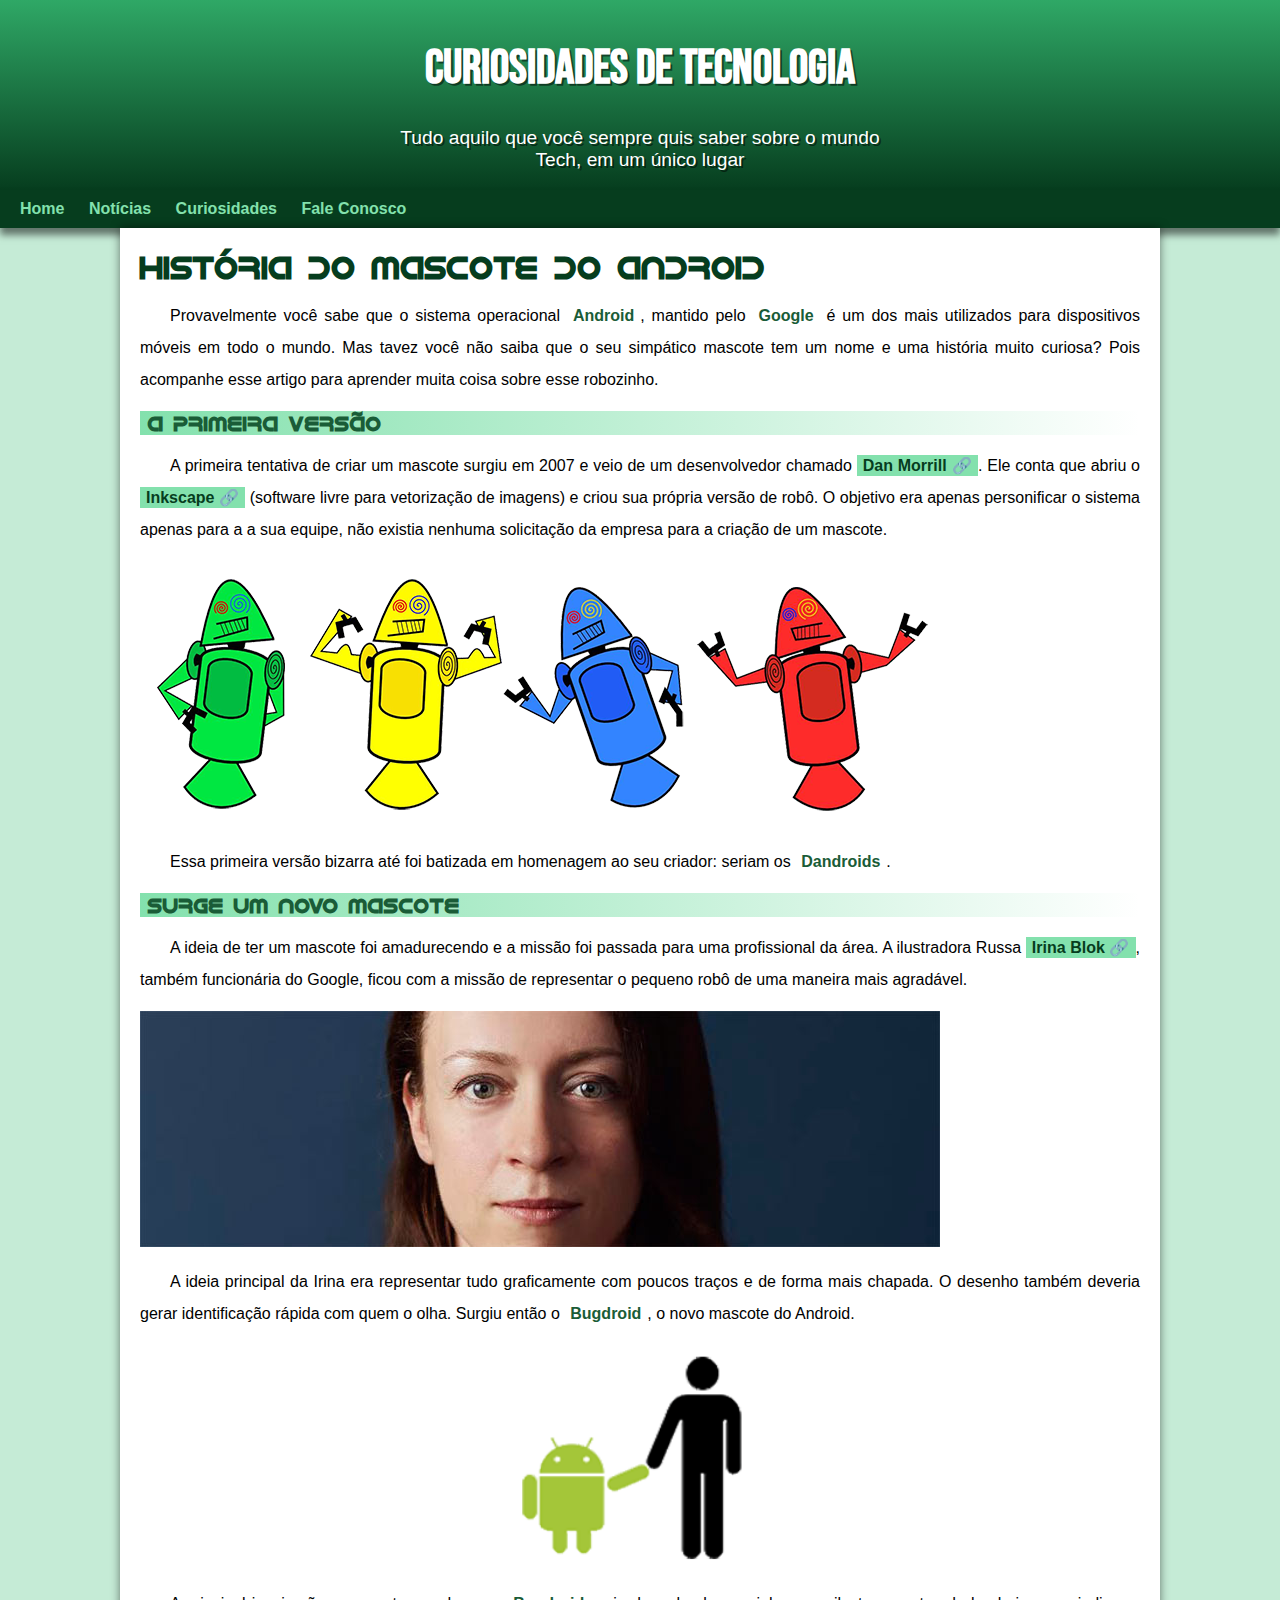
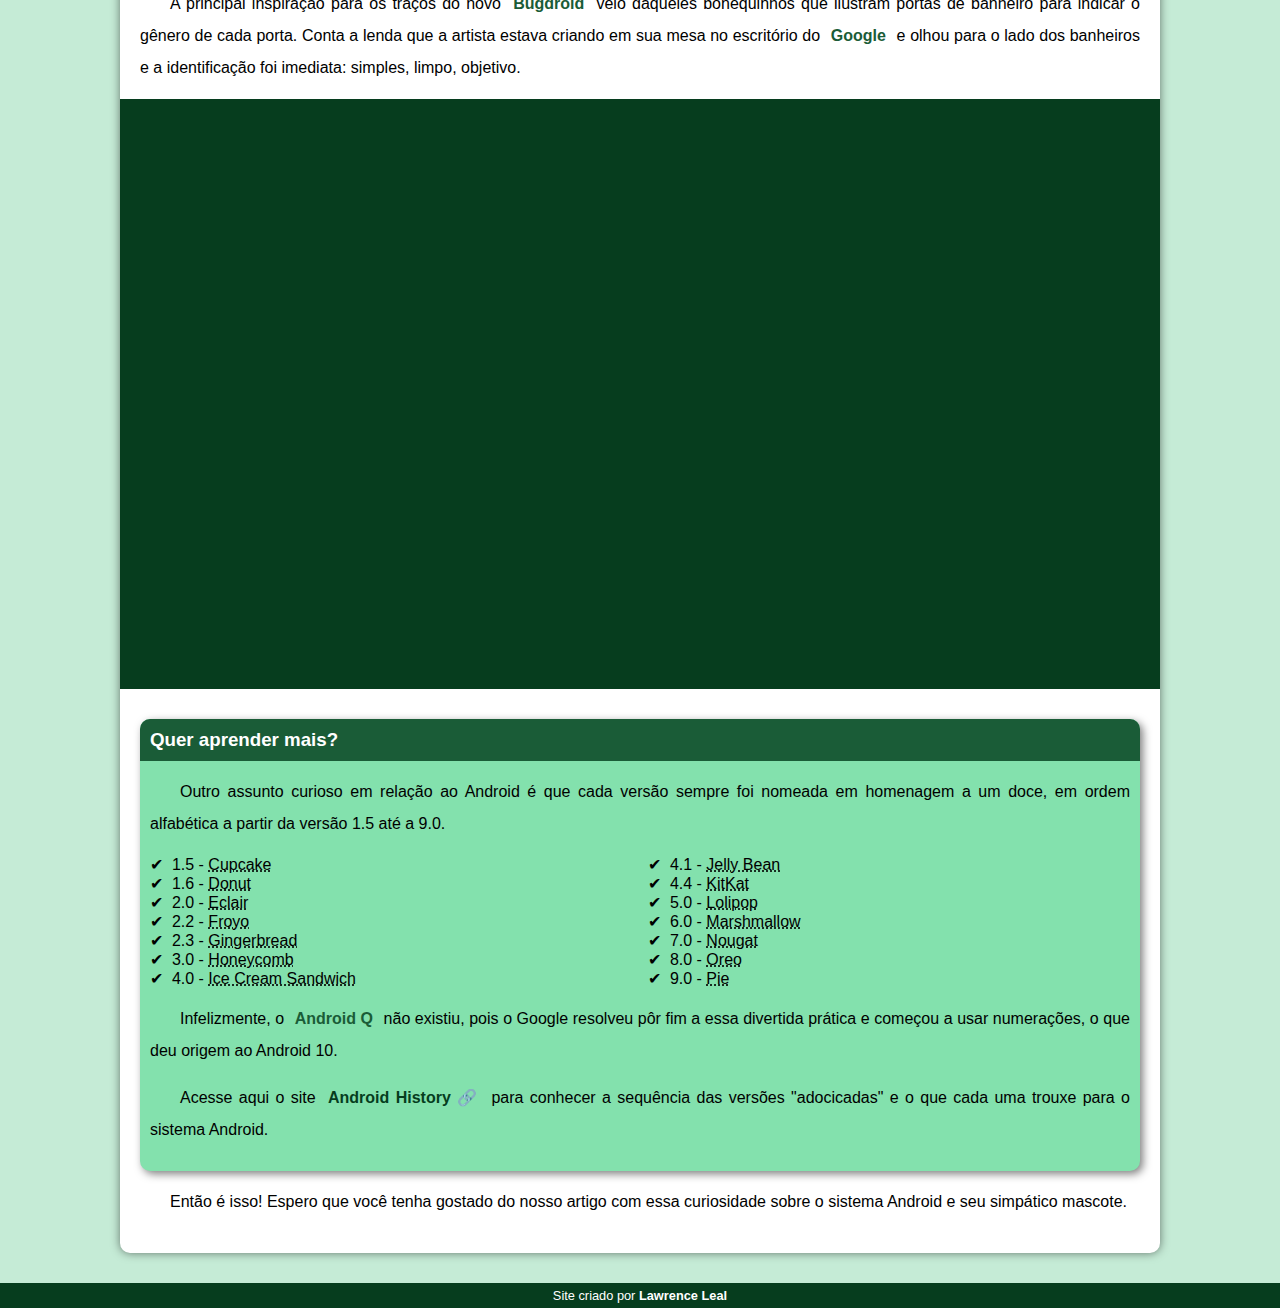
==== index.html @ 5c3ab7b8 "idem" ====
<!DOCTYPE html>
<html lang="pt-br">
<head>
    <meta charset="UTF-8">
    <meta name="viewport" content="width=device-width, initial-scale=1.0">
    <title>Como surgiu o mascote do Android</title>
    <link rel="shortcut icon" href="imagens/favicon.ico" type="image/x-icon">
    <link rel="stylesheet" href="estilo/style.css">
</head>
<body>
    <header>
        <h1>Curiosidades de Tecnologia</h1>
        <p>Tudo aquilo que você sempre quis saber sobre o mundo Tech, em um único lugar</p>
    </header>
    <nav>
        <a href="#">Home</a>
        <a href="#">Notícias</a>
        <a href="#">Curiosidades</a>
        <a href="#">Fale Conosco</a>
    </nav>
    <main>
        <article>
            <h1>História do Mascote do Android</h1>

            <p>Provavelmente você sabe que o sistema operacional <strong>Android</strong>, mantido pelo <strong>Google</strong> é um dos mais utilizados para dispositivos móveis em todo o mundo. Mas tavez você não saiba que o seu simpático mascote tem um nome e uma história muito curiosa? Pois acompanhe esse artigo para aprender muita coisa sobre esse robozinho.</p>

            <h2>A primeira versão</h2>

            <p>A primeira tentativa de criar um mascote surgiu em 2007 e veio de um desenvolvedor chamado <a href="https://androidcommunity.com/dan-morrill-shows-us-the-android-mascot-that-almost-was-20130103/" target="_blank" class="externo">Dan Morrill</a>. Ele conta que abriu o <a href="https://inkscape.org/pt-br/" target="_blank" class="externo">Inkscape</a> (software livre para vetorização de imagens) e criou sua própria versão de robô. O objetivo era apenas personificar o sistema apenas para a a sua equipe, não existia nenhuma solicitação da empresa para a criação de um mascote.</p>

            <picture>
                <source media="(max-width: 600px)" srcset="imagens/dan-droids-pq.png">
                <img src="imagens/dan-droids.png" alt="Primeiro mascote do Android">
            </picture>

            <p>Essa primeira versão bizarra até foi batizada em homenagem ao seu criador: seriam os <strong>Dandroids</strong>.</p>

            <h2>Surge um novo mascote</h2>

            <p>A ideia de ter um mascote foi amadurecendo e a missão foi passada para uma profissional da área. A ilustradora Russa <a href="https://www.irinablok.com/" target="_blank" class="externo">Irina Blok</a>, também funcionária do Google, ficou com a missão de representar o pequeno robô de uma maneira mais agradável.</p>

            <picture>
                <source media="(max-width: 600px)" srcset="imagens/irina-blok-pq.jpg">
                <img src="imagens/irina-blok.jpg" alt="Irina Blok, criadora do Bugdroid">
            </picture>

            <p>A ideia principal da Irina era representar tudo graficamente com poucos traços e de forma mais chapada. O desenho também deveria gerar identificação rápida com quem o olha. Surgiu então o <strong>Bugdroid</strong>, o novo mascote do Android.</p>

            <img src="imagens/bugdroid.png" class="pequena" alt="Bugdroid">

            <p>A principal inspiração para os traços do novo <strong>Bugdroid</strong> veio daqueles bonequinhos que ilustram portas de banheiro para indicar o gênero de cada porta. Conta a lenda que a artista estava criando em sua mesa no escritório do <strong>Google</strong> e olhou para o lado dos banheiros e a identificação foi imediata: simples, limpo, objetivo.</p>

            <div class="video"><iframe width="560" height="315" src="https://www.youtube.com/embed/l2UDgpLz20M?si=_ksnIANusGaaSEYn" title="YouTube video player" frameborder="0" allow="accelerometer; autoplay; clipboard-write; encrypted-media; gyroscope; picture-in-picture; web-share" referrerpolicy="strict-origin-when-cross-origin" allowfullscreen></iframe></div>
            
            <aside>
                <h3>Quer aprender mais?</h3>

                <p>Outro assunto curioso em relação ao Android é que cada versão sempre foi nomeada em homenagem a um doce, em ordem alfabética a partir da versão 1.5 até a 9.0.</p>

                <ul>
                    <li>1.5 - <abbr title="Bolo de Copo">Cupcake</abbr></li>
                    <li>1.6 - <abbr title="Rosquinha">Donut</abbr></li>
                    <li>2.0 - <abbr title="Bomba">Eclair</abbr></li>
                    <li>2.2 - <abbr title="Iogurte Congelado">Froyo</abbr></li>
                    <li>2.3 - <abbr title="Pão de Gengibre">Gingerbread</abbr></li>
                    <li>3.0 - <abbr title="Favo de Mel">Honeycomb</abbr></li>
                    <li>4.0 - <abbr title="Sanduiche de Sorvete">Ice Cream Sandwich</abbr></li>
                    <li>4.1 - <abbr title="Jujuba">Jelly Bean</abbr></li>
                    <li>4.4 - <abbr title="KitKat">KitKat</abbr></li>
                    <li>5.0 - <abbr title="Pirulito">Lolipop</abbr></li>
                    <li>6.0 - <abbr title="Marshmellow">Marshmallow</abbr></li>
                    <li>7.0 - <abbr title="Torrone">Nougat</abbr></li>
                    <li>8.0 - <abbr title="Oreo">Oreo</abbr></li>
                    <li>9.0 - <abbr title="Torta">Pie</abbr></li>
                </ul>

                <p>Infelizmente, o <strong>Android Q</strong> não existiu, pois o Google resolveu pôr fim a essa divertida prática e começou a usar numerações, o que deu origem ao Android 10.</p>
                
                <p>Acesse aqui o site <a href="https://www.android.com/intl/pt_br/" target="_blank" class="externo">Android History</a> para conhecer a sequência das versões "adocicadas" e o que cada uma trouxe para o sistema Android.</p>
            </aside>

            <p>Então é isso! Espero que você tenha gostado do nosso artigo com essa curiosidade sobre o sistema Android e seu simpático mascote.</p>
        </article>
    </main>
    <footer>
        <p>Site criado por <a href="https://www.google.com.br">Lawrence Leal</a></p>
    </footer>
    
</body>
</html>
---- estilo/style.css ----
@charset "UTF-8";

@import url('https://fonts.googleapis.com/css2?family=Bebas+Neue&family=Edu+AU+VIC+WA+NT+Hand:wght@400..700&family=Rajdhani:wght@300;400;500;600;700&display=swap');

@font-face {
    font-family: "Android";
    src: url('../fontes/idroid.otf') format('opentype');
    font-weight: normal;
}

:root {
    --cor0: #c5ebd6;
    --cor1: #83e1ad;
    --cor2: #3ddc84;
    --cor3: #2fa866;
    --cor4: #1a5c37;
    --cor5: #063d1e;

    --fonte-padrao: Arial, Verdana, Helvetica, sans-serif;
    --fonte-destaque: 'Bebas Neue', sans-serif;
    --fonte-android: 'Android', cursive; 
}

*{
    margin: 0px;
    padding: 0px;
}

body {
    background-color: var(--cor0);
    font-family: var(--fonte-padrao)
}

a.externo::after {
    content: '\00A0\1F517'
}

header {
    background-image: linear-gradient(to bottom, var(--cor3), var(--cor5));
    min-height: 150px;
    text-align: center;
    padding-top: 40px;
}

header > h1 {
    color: white;
    font-family: var(--fonte-destaque);
    font-size: 3em;
    margin-bottom: 30px;
    text-shadow: 2px 2px 0px rgba(0, 0, 0, 0.5);
}

header > p {
    color: white;
    font-family: var(--fonte-padrao);
    font-size: 1.2em;
    max-width: 500px;
    padding-right: 10px;
    padding-left: 10px;
    margin: auto;
    text-shadow: 2px 2px 0px rgba(0, 0, 0, 0.5);
    
}

nav {
    background-color: var(--cor5);
    padding: 10px;
    box-shadow: 0px 7px 7px rgba(0, 0, 0, 0.5);
}

nav > a {
    color: var(--cor1);
    padding: 10px;
    border-radius: 5px;
    text-decoration: none;
    margin-bottom: 0;
    font-weight: bold;
    transition-duration: 0.5s;
}
nav > a:hover{
    background-color: var(--cor3);
    color: var(--cor5);
}

main {
    min-width: 300px;
    max-width: 1000px;
    margin: auto;
    margin-bottom: 30px;
    padding: 20px;
    background-color: white;
    box-shadow: 0px 0px 10px rgba(0, 0, 0, 0.5);
    border-radius: 0px 0px 10px 10px;
}

main p {
    margin: 15px 0px;
    text-align: justify;
    text-indent: 30px;
    font-size: 1em;
    line-height: 2em;
}

main strong {
    color: var(--cor4);
    font-weight: bold;
    padding: 2px 6px;
}
main a{
    text-decoration: none;
    font-weight: bold;
    color: var(--cor5);
    background-color: var(--cor1);
    padding: 2px 6px;
}

main a:hover {
    text-decoration: underline;
    color: var(--cor4);
    
}

main > article > h1 {
    color: var(--cor5);
    font-family: var(--fonte-android);
    
}

main > article > h2 {
    color: var(--cor4);
    font-family: var(--fonte-android);
    font-size: 1.3em;
    background-image: linear-gradient(to right, var(--cor1), transparent);
    text-indent: 8px;
}

main > article > img {
    max-width: 350px;
    display: block;
    margin: auto;
}

main > article > img.pequena {
    width: 50%;
}

div.video {
    background-color: var(--cor5);
    margin: 0px -20px 30px -20px;
    padding: 20px;
    padding-bottom: 57%;
    position: relative;

}

div.video > iframe {
    position: absolute;
    top: 5%;
    left: 5%;
    width: 90%;
    height: 90%;
}

aside {
    background-color: var(--cor1);
    padding: 10px;
    border-radius: 10px;
    box-shadow: 3px 3px 8px rgba(0, 0, 0, 0.5);
}

aside > h3 {
    background-color: var(--cor4);
    color: white;
    padding: 10px;
    margin: -10px -10px 0px -10px;
    border-radius: 10px 10px 0px 0px;
    

}

aside > ul {
    list-style-type: '\2714\00A0\00A0';
    list-style-position: inside;
    columns: 2;
}

footer {
    background-color: var(--cor5);
    color: white;
    text-align: center;
    font-size: 0.8em;
    padding: 5px;
}

footer > p > a {
    color: white;
    font-weight: bolder;
    text-decoration: none;
}

footer > p > a:hover {
    text-decoration: underline;
    color: var(--cor1)
}
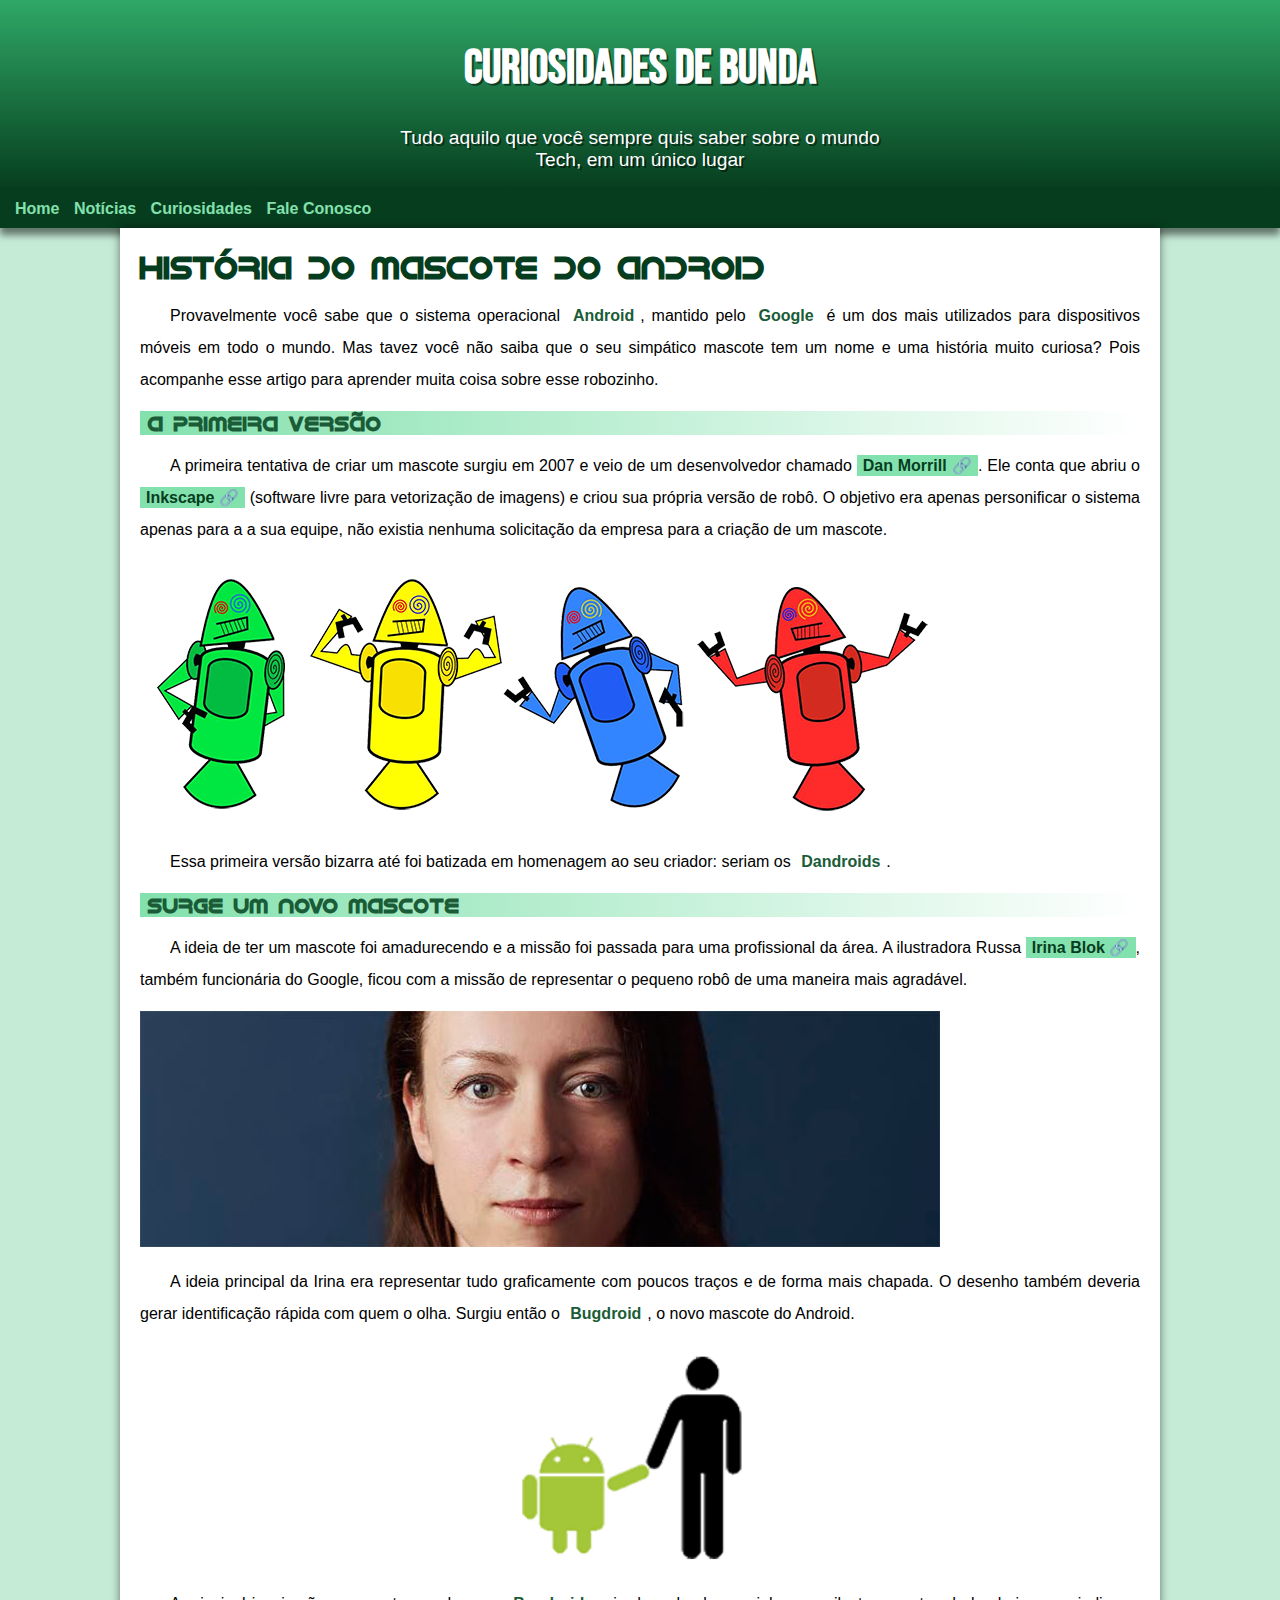
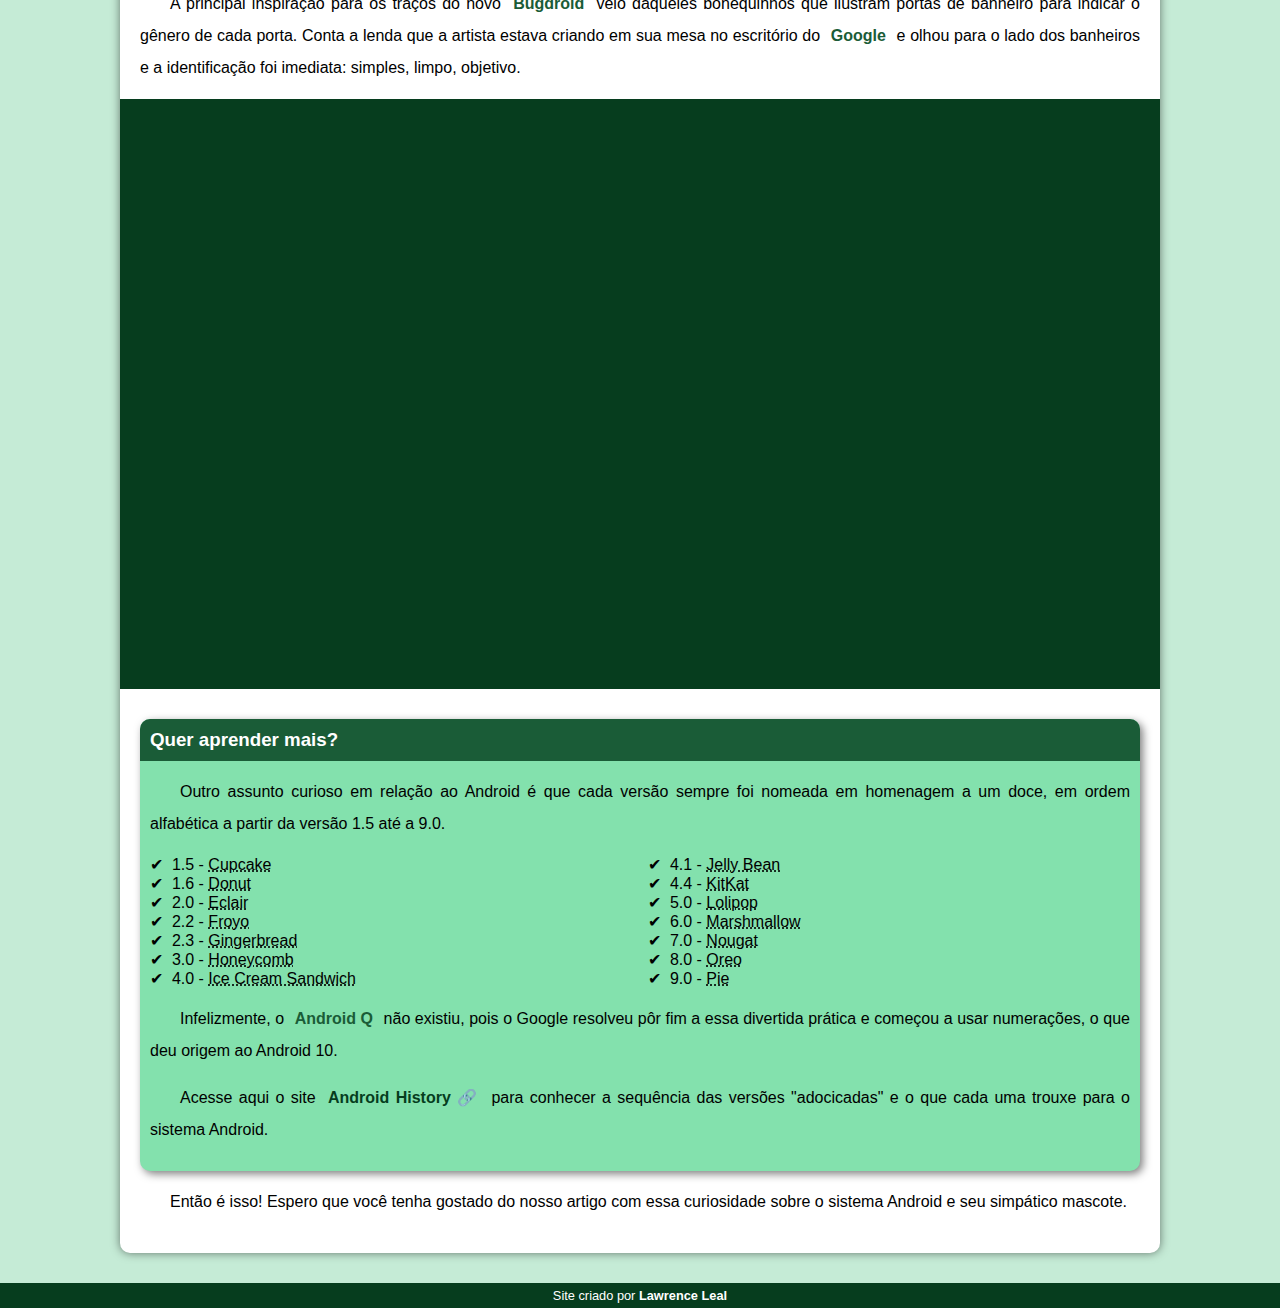
==== commit fce6d6f6: "teste" ====
--- a/index.html
+++ b/index.html
@@ -9,7 +9,7 @@
 </head>
 <body>
     <header>
-        <h1>Curiosidades de Tecnologia</h1>
+        <h1>Curiosidades de Bunda</h1>
         <p>Tudo aquilo que você sempre quis saber sobre o mundo Tech, em um único lugar</p>
     </header>
     <nav>
--- a/estilo/style.css
+++ b/estilo/style.css
@@ -65,12 +65,13 @@
 nav {
     background-color: var(--cor5);
     padding: 10px;
+    padding-right: 15px;
     box-shadow: 0px 7px 7px rgba(0, 0, 0, 0.5);
 }
 
 nav > a {
     color: var(--cor1);
-    padding: 10px;
+    padding: 5px;
     border-radius: 5px;
     text-decoration: none;
     margin-bottom: 0;
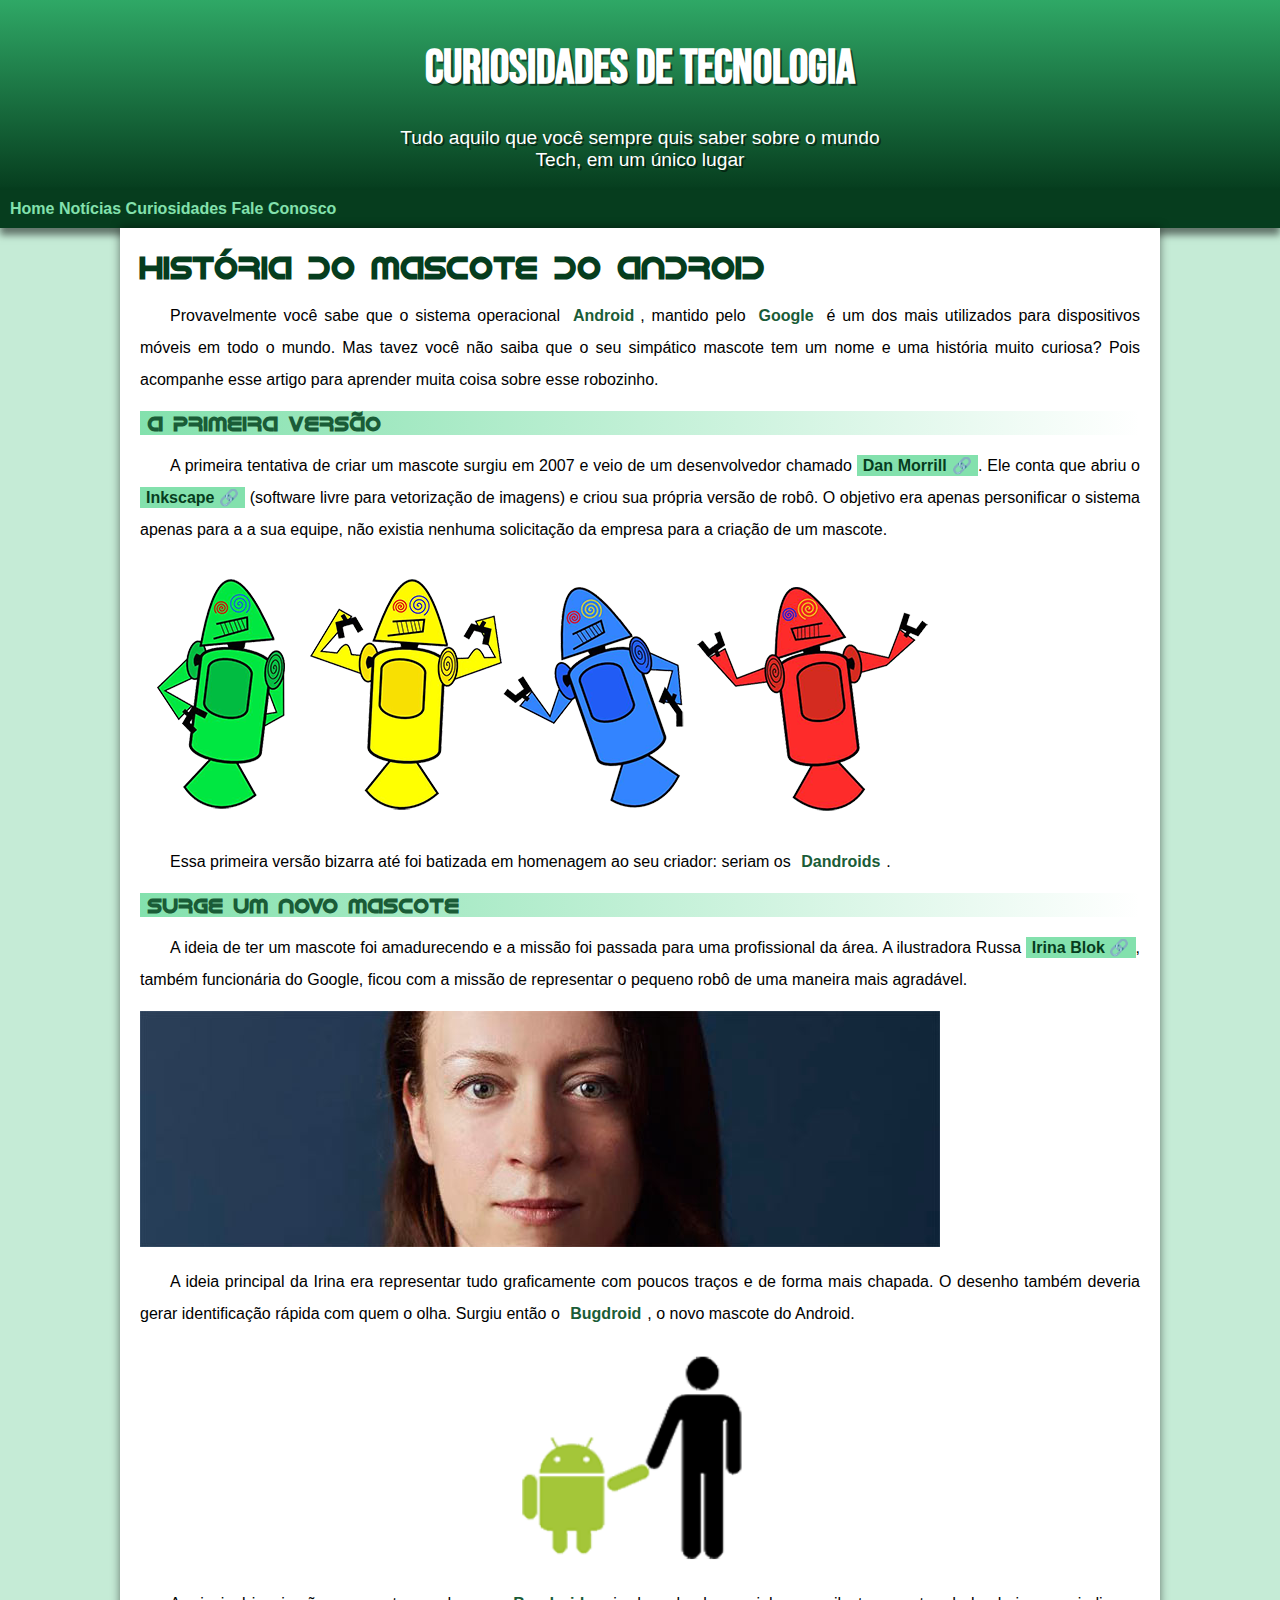
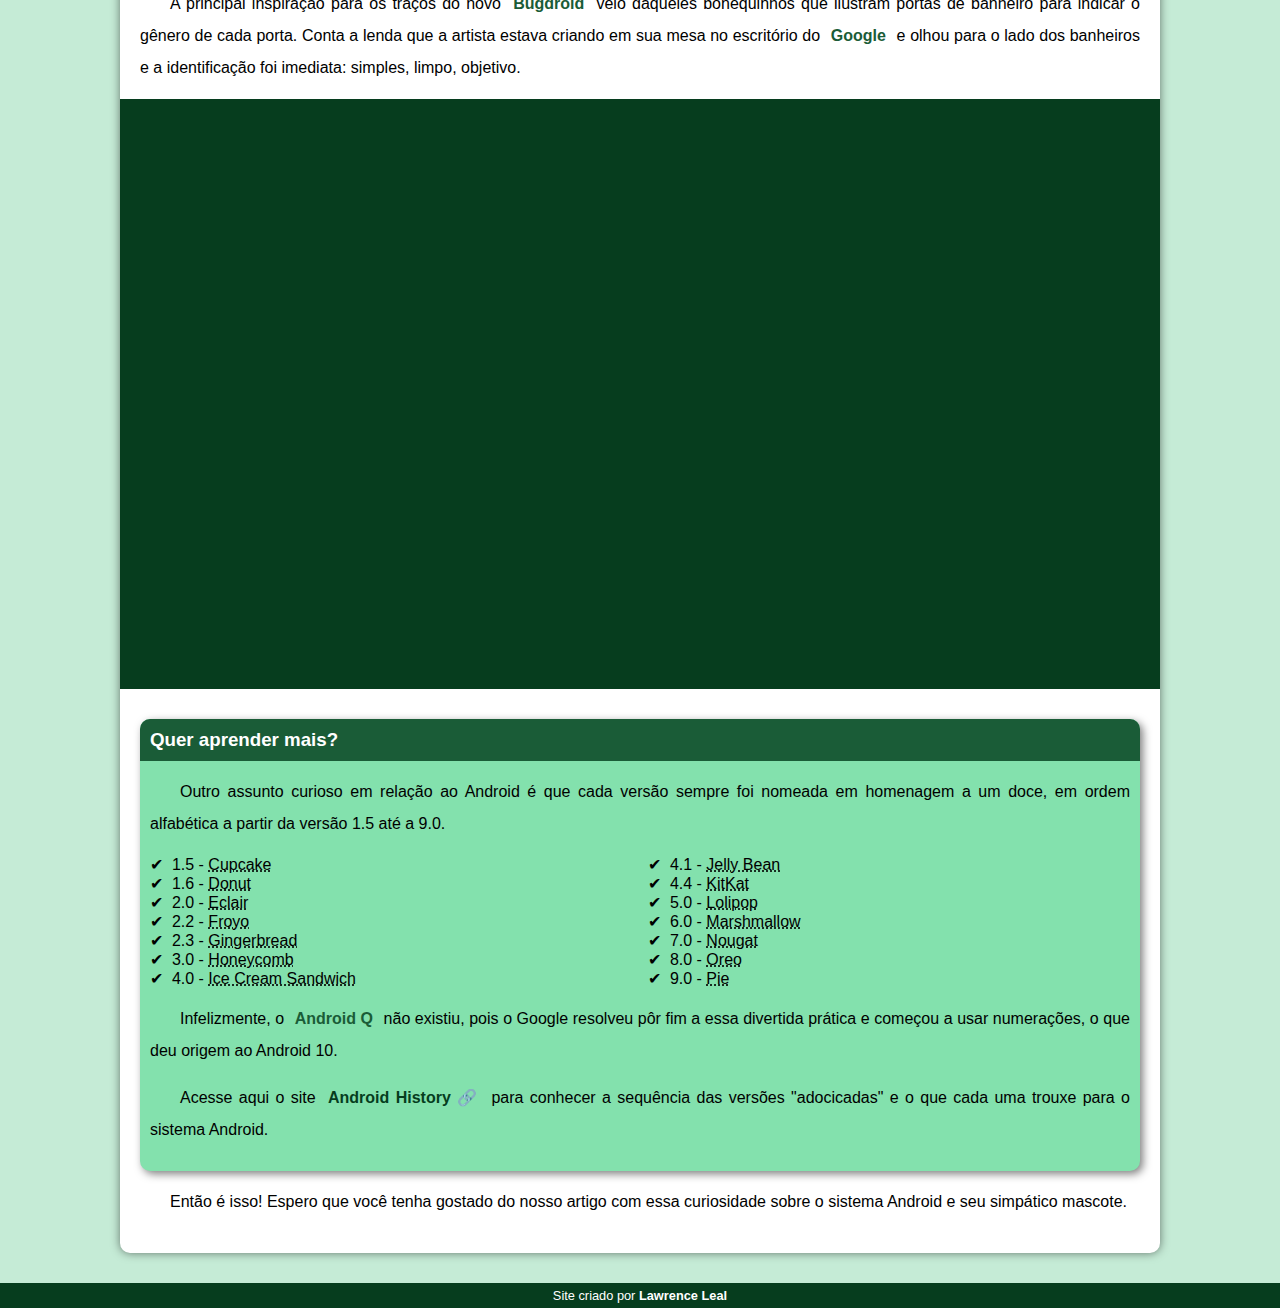
==== commit c4e31287: "teste" ====
--- a/index.html
+++ b/index.html
@@ -9,7 +9,7 @@
 </head>
 <body>
     <header>
-        <h1>Curiosidades de Bunda</h1>
+        <h1>Curiosidades de Tecnologia</h1>
         <p>Tudo aquilo que você sempre quis saber sobre o mundo Tech, em um único lugar</p>
     </header>
     <nav>
--- a/estilo/style.css
+++ b/estilo/style.css
@@ -71,7 +71,6 @@
 
 nav > a {
     color: var(--cor1);
-    padding: 5px;
     border-radius: 5px;
     text-decoration: none;
     margin-bottom: 0;
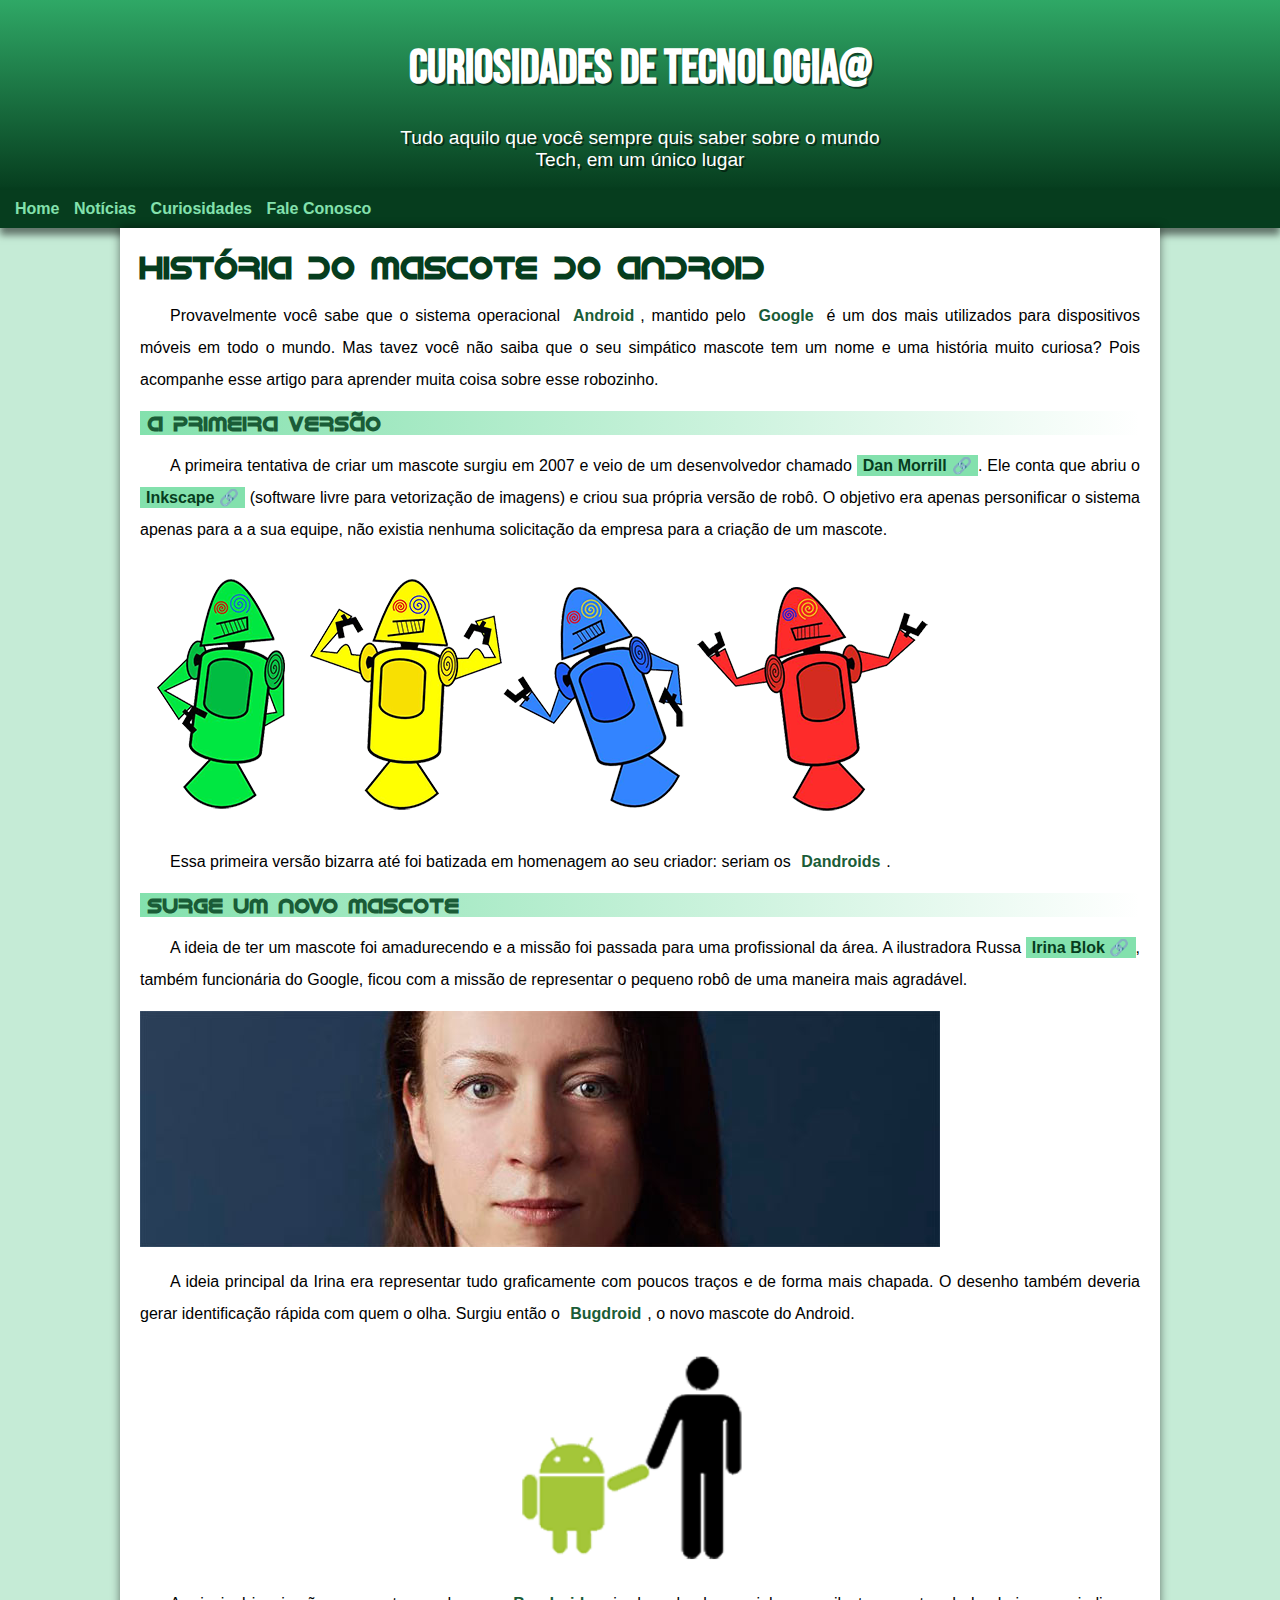
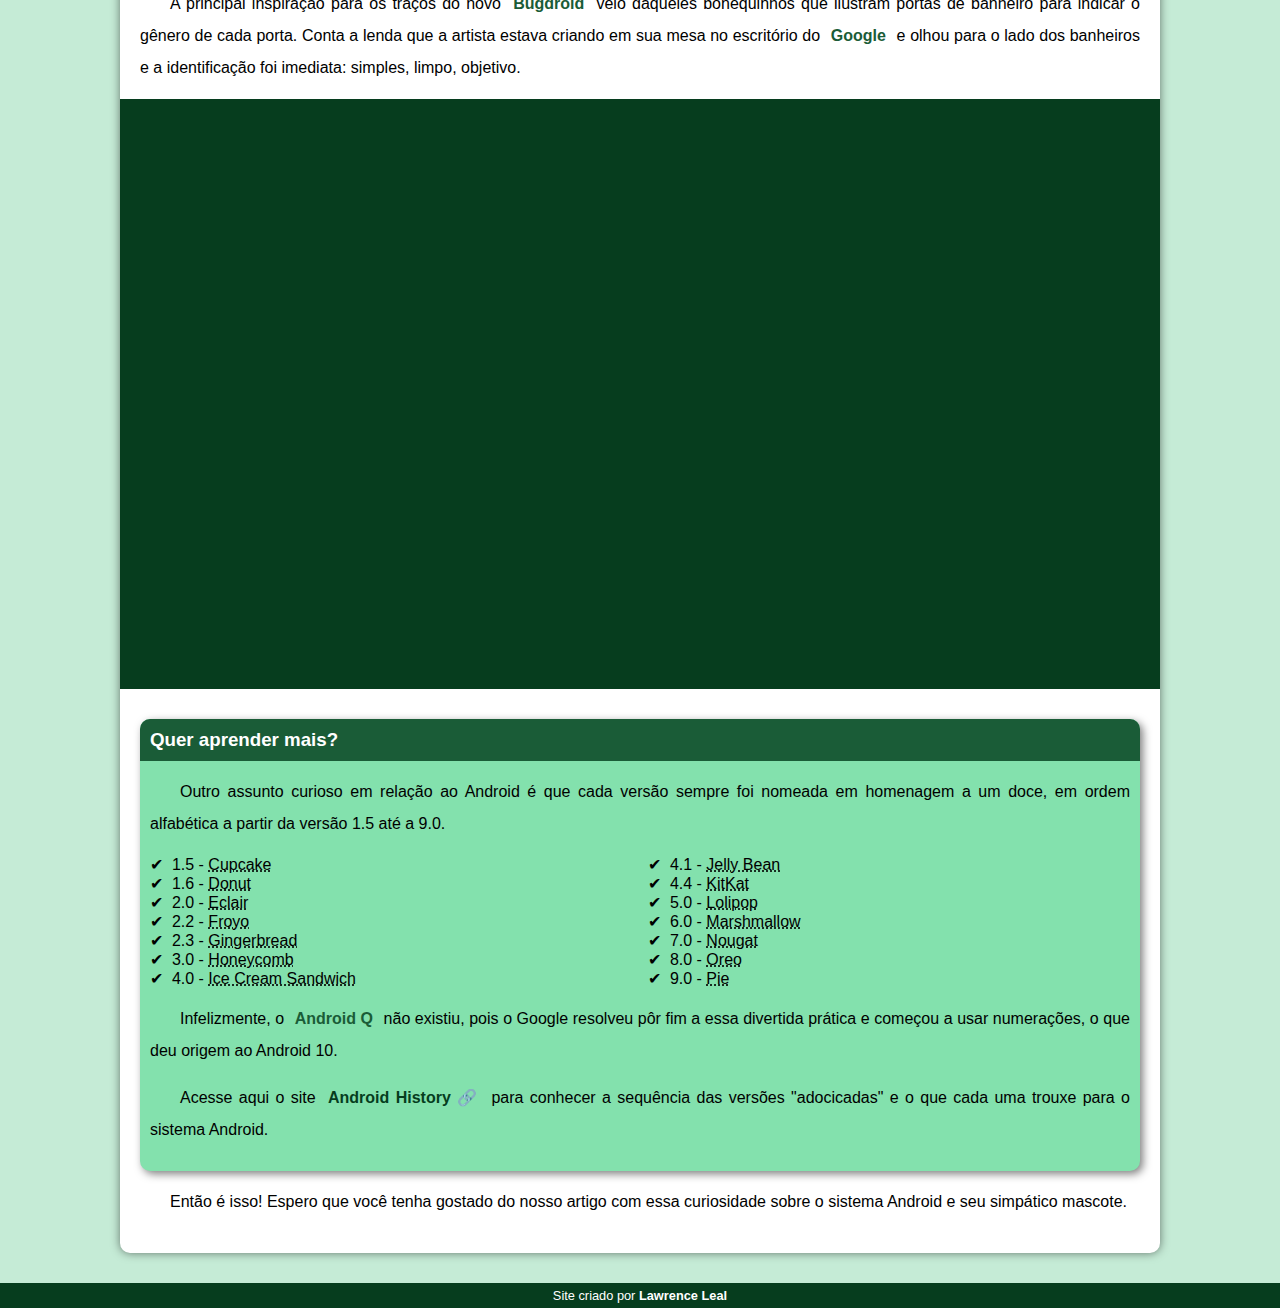
==== commit 5a03b670: "Update index.html" ====
--- a/index.html
+++ b/index.html
@@ -9,7 +9,7 @@
 </head>
 <body>
     <header>
-        <h1>Curiosidades de Tecnologia</h1>
+        <h1>Curiosidades de Tecnologia@</h1>
         <p>Tudo aquilo que você sempre quis saber sobre o mundo Tech, em um único lugar</p>
     </header>
     <nav>
--- a/estilo/style.css
+++ b/estilo/style.css
@@ -65,12 +65,13 @@
 nav {
     background-color: var(--cor5);
     padding: 10px;
-    padding-right: 15px;
+    padding-right: 500px;
     box-shadow: 0px 7px 7px rgba(0, 0, 0, 0.5);
 }
 
 nav > a {
     color: var(--cor1);
+    padding: 5px;
     border-radius: 5px;
     text-decoration: none;
     margin-bottom: 0;
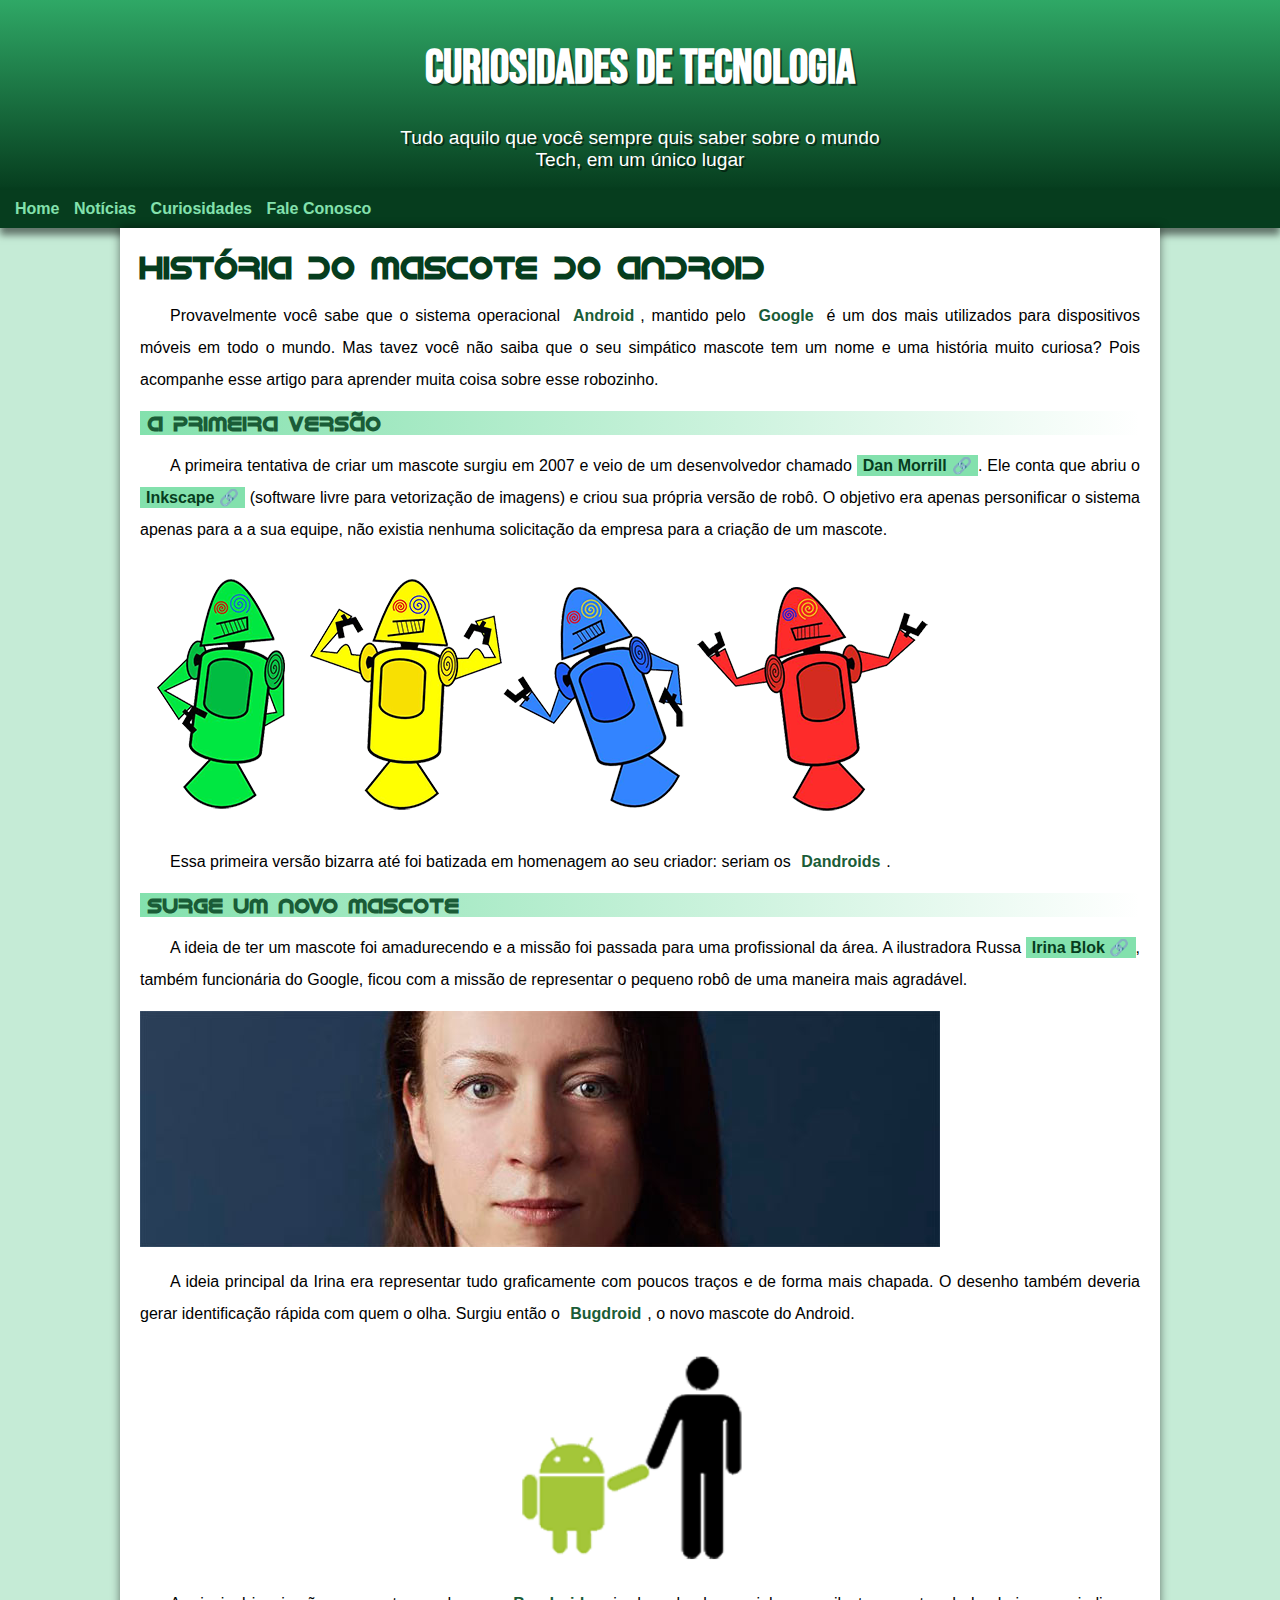
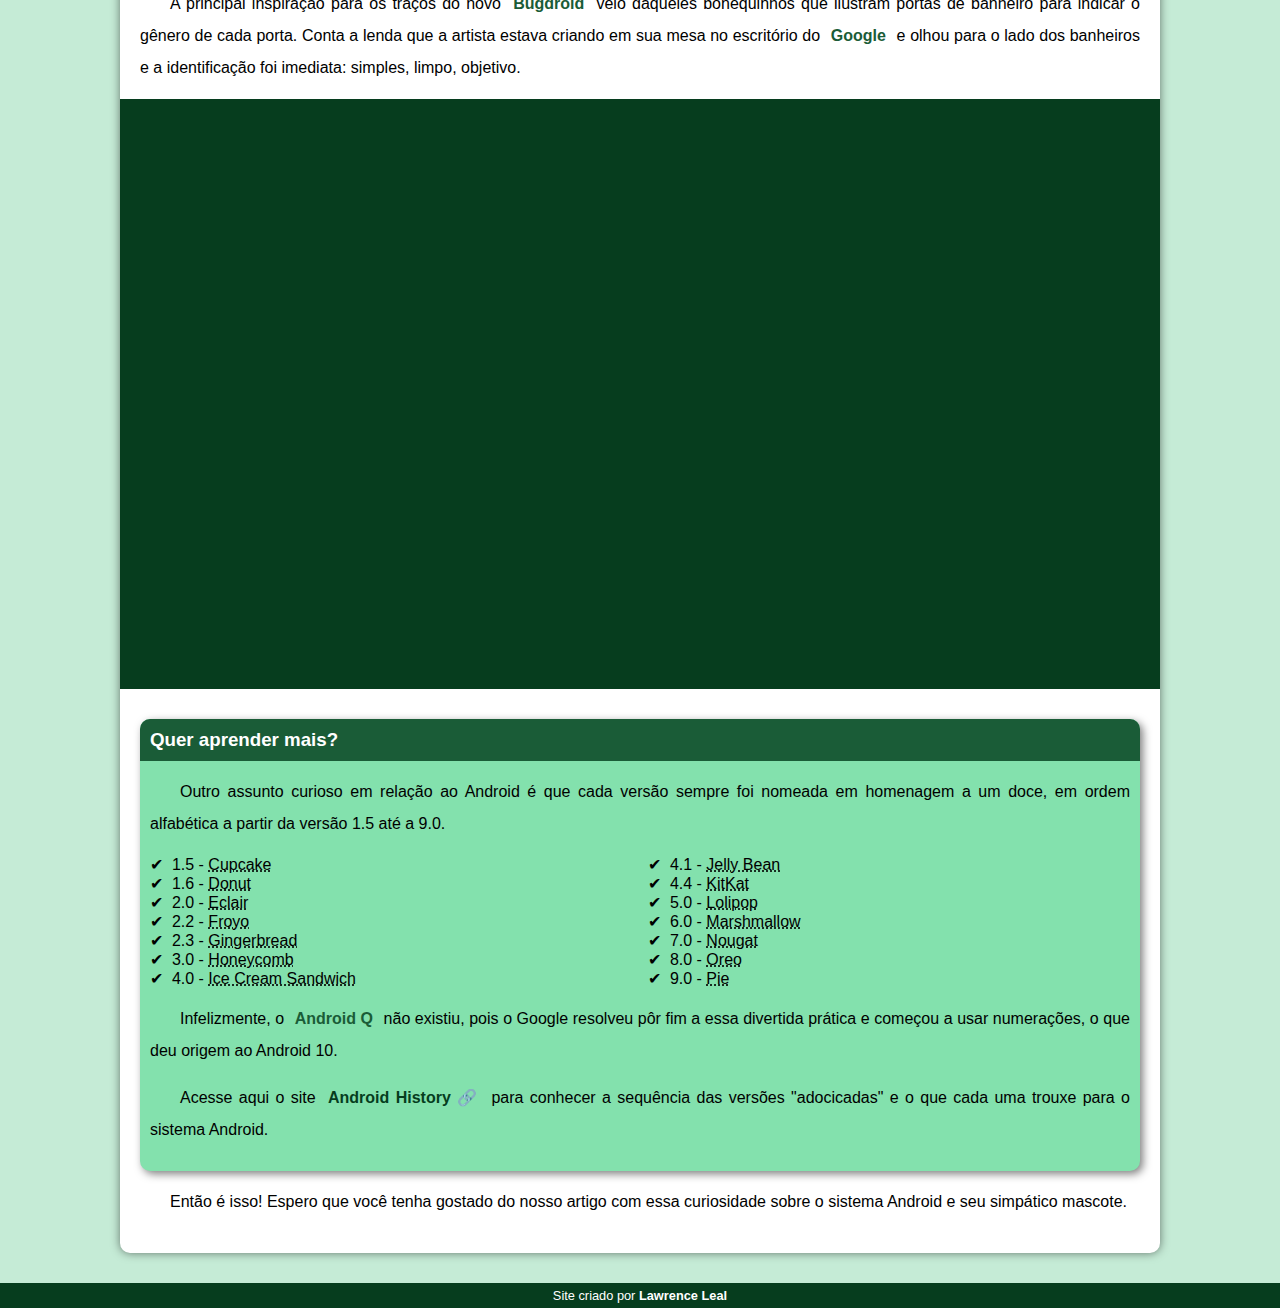
==== commit dbb5d3fd: "Update index.html" ====
--- a/index.html
+++ b/index.html
@@ -9,7 +9,7 @@
 </head>
 <body>
     <header>
-        <h1>Curiosidades de Tecnologia@</h1>
+        <h1>Curiosidades de Tecnologia</h1>
         <p>Tudo aquilo que você sempre quis saber sobre o mundo Tech, em um único lugar</p>
     </header>
     <nav>
--- a/estilo/style.css
+++ b/estilo/style.css
@@ -65,7 +65,6 @@
 nav {
     background-color: var(--cor5);
     padding: 10px;
-    padding-right: 500px;
     box-shadow: 0px 7px 7px rgba(0, 0, 0, 0.5);
 }
 
